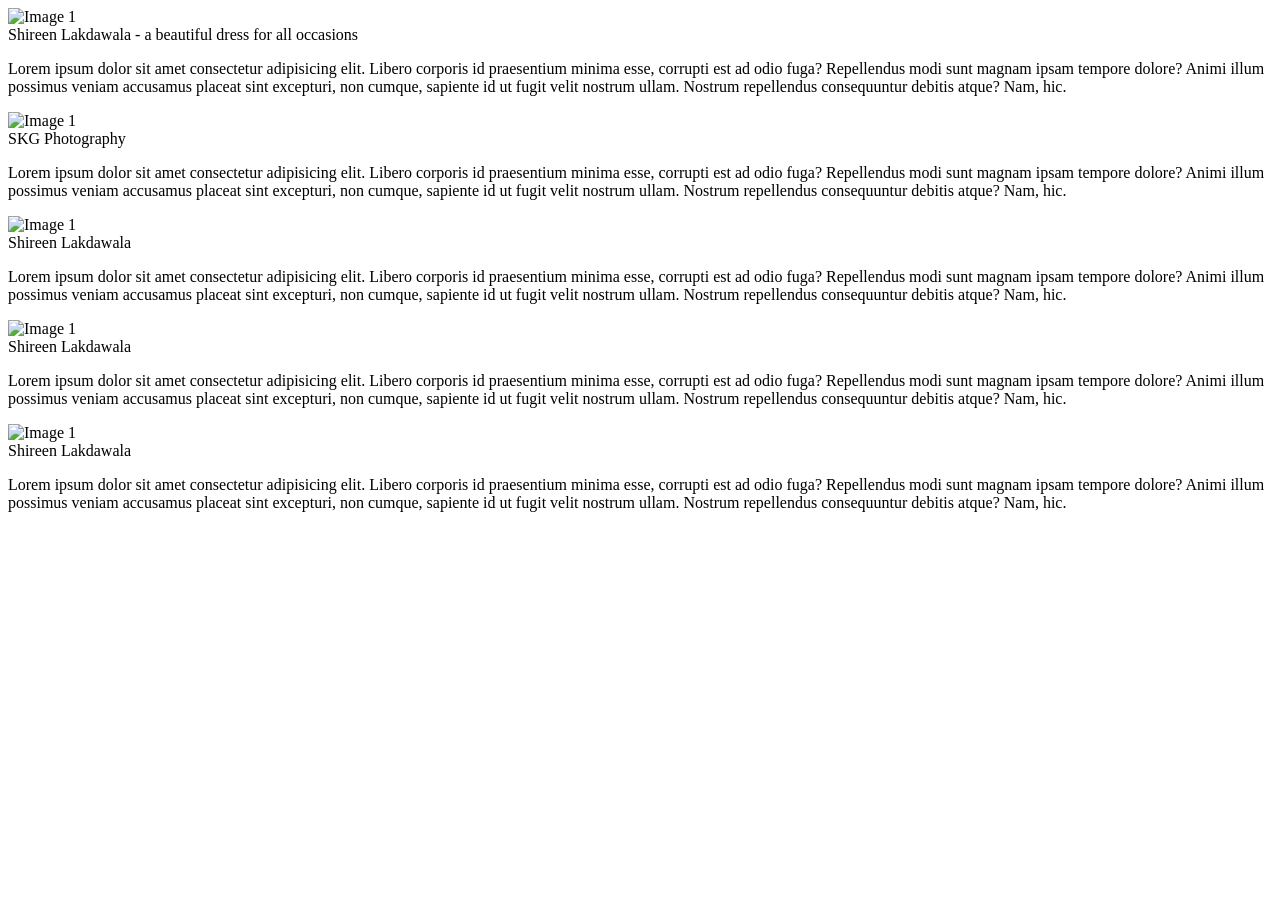
==== sliders/index.html @ 2a23d28c "Create index.html" ====
<!DOCTYPE html>
<html lang="en">
<head>
    <meta charset="UTF-8">
    <meta name="viewport" content="width=device-width, initial-scale=1.0">
    <title>Image Slider</title>
    <link rel="stylesheet" href="styles.css">
</head>
<body>
    <div class="page">
        <div class="image-slider">
            <section>
                <img class="img" src="https://images.unsplash.com/photo-1733731402869-57e0cce24aea?q=80&w=1374&auto=format&fit=crop&ixlib=rb-4.0.3&ixid=M3wxMjA3fDB8MHxwaG90by1wYWdlfHx8fGVufDB8fHx8fA%3D%3D" alt="Image 1">
                <div class="title">Shireen Lakdawala - a beautiful dress for all occasions</div>
                <p class="details">Lorem ipsum dolor sit amet consectetur adipisicing elit. Libero corporis id praesentium minima esse, corrupti est ad odio fuga? Repellendus modi sunt magnam ipsam tempore dolore? Animi illum possimus veniam accusamus placeat sint excepturi, non cumque, sapiente id ut fugit velit nostrum ullam. Nostrum repellendus consequuntur debitis atque? Nam, hic.</p>
            </section>
            <section>
                <img class="img" src="https://images.unsplash.com/photo-1617632680770-ccc5406c42c3?q=80&w=1374&auto=format&fit=crop&ixlib=rb-4.0.3&ixid=M3wxMjA3fDB8MHxwaG90by1wYWdlfHx8fGVufDB8fHx8fA%3D%3D" alt="Image 1">
                <div class="title">SKG Photography</div>
                <p class="details">Lorem ipsum dolor sit amet consectetur adipisicing elit. Libero corporis id praesentium minima esse, corrupti est ad odio fuga? Repellendus modi sunt magnam ipsam tempore dolore? Animi illum possimus veniam accusamus placeat sint excepturi, non cumque, sapiente id ut fugit velit nostrum ullam. Nostrum repellendus consequuntur debitis atque? Nam, hic.</p>
            </section>
            <section>
                <img class="img" src="https://images.unsplash.com/photo-1733731402740-f0fd91bdd5c0?q=80&w=1374&auto=format&fit=crop&ixlib=rb-4.0.3&ixid=M3wxMjA3fDB8MHxwaG90by1wYWdlfHx8fGVufDB8fHx8fA%3D%3D" alt="Image 1">
                <div class="title">Shireen Lakdawala</div>
                <p class="details">Lorem ipsum dolor sit amet consectetur adipisicing elit. Libero corporis id praesentium minima esse, corrupti est ad odio fuga? Repellendus modi sunt magnam ipsam tempore dolore? Animi illum possimus veniam accusamus placeat sint excepturi, non cumque, sapiente id ut fugit velit nostrum ullam. Nostrum repellendus consequuntur debitis atque? Nam, hic.</p>
            </section>
            <section>
                <img class="img" src="https://images.unsplash.com/photo-1733731402537-1b4d678f1191?q=80&w=1374&auto=format&fit=crop&ixlib=rb-4.0.3&ixid=M3wxMjA3fDB8MHxwaG90by1wYWdlfHx8fGVufDB8fHx8fA%3D%3D" alt="Image 1">
                <div class="title">Shireen Lakdawala</div>
                <p class="details">Lorem ipsum dolor sit amet consectetur adipisicing elit. Libero corporis id praesentium minima esse, corrupti est ad odio fuga? Repellendus modi sunt magnam ipsam tempore dolore? Animi illum possimus veniam accusamus placeat sint excepturi, non cumque, sapiente id ut fugit velit nostrum ullam. Nostrum repellendus consequuntur debitis atque? Nam, hic.</p>
            </section>
            <section>
                <img class="img" src="https://images.unsplash.com/photo-1733470381571-c3d082e68457?q=80&w=1374&auto=format&fit=crop&ixlib=rb-4.0.3&ixid=M3wxMjA3fDB8MHxwaG90by1wYWdlfHx8fGVufDB8fHx8fA%3D%3D" alt="Image 1">
                <div class="title">Shireen Lakdawala</div>
                <p class="details">Lorem ipsum dolor sit amet consectetur adipisicing elit. Libero corporis id praesentium minima esse, corrupti est ad odio fuga? Repellendus modi sunt magnam ipsam tempore dolore? Animi illum possimus veniam accusamus placeat sint excepturi, non cumque, sapiente id ut fugit velit nostrum ullam. Nostrum repellendus consequuntur debitis atque? Nam, hic.</p>
            </section>
        </div>
    </div>
    <script src="slider.js"></script>
    <script src="imageSlider.js"></script>
</body>
</html>
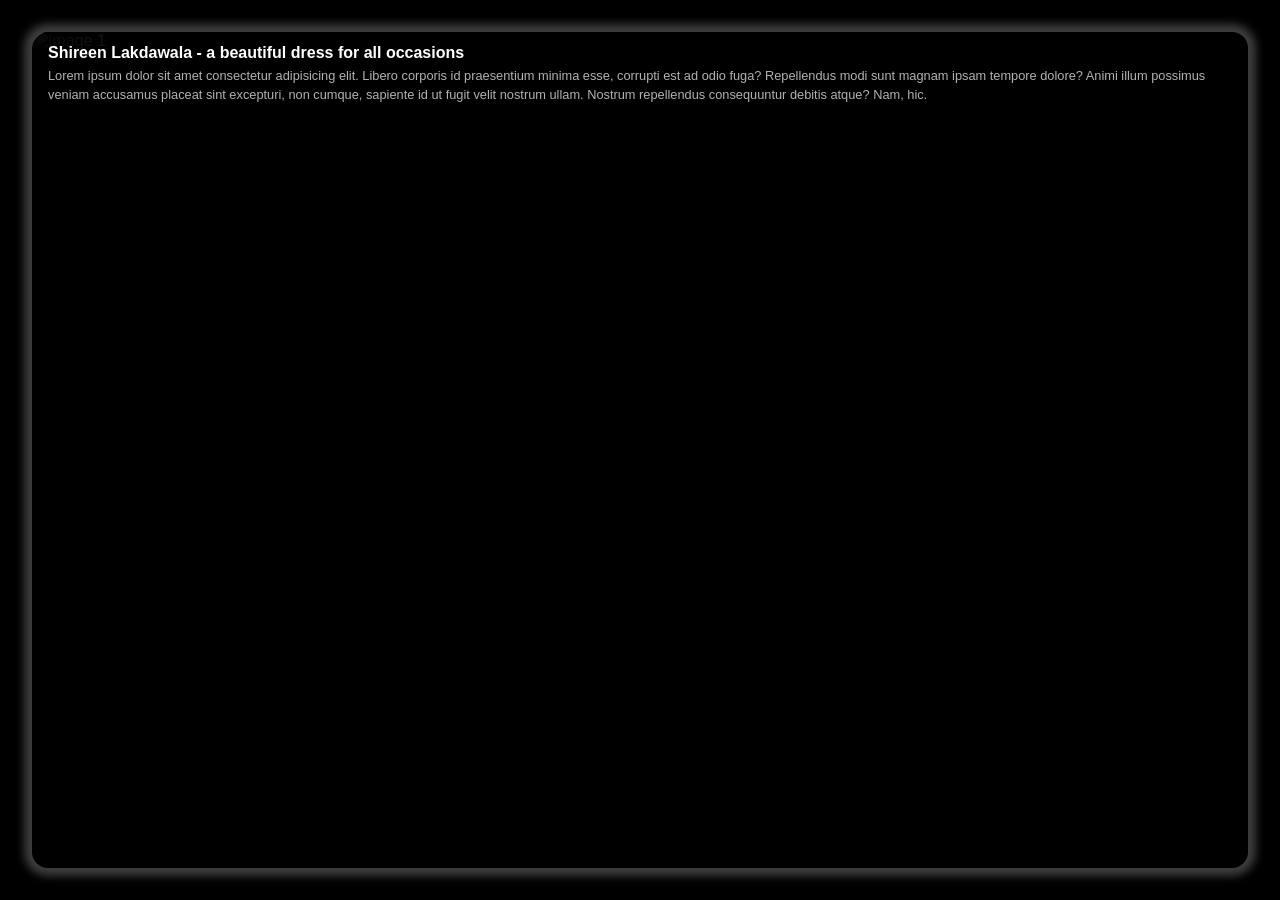
==== commit 25f86e0a: "Add files via upload" ====
--- a/sliders/index.html
+++ b/sliders/index.html
@@ -1,42 +1,43 @@
-<!DOCTYPE html>
-<html lang="en">
-<head>
-    <meta charset="UTF-8">
-    <meta name="viewport" content="width=device-width, initial-scale=1.0">
-    <title>Image Slider</title>
-    <link rel="stylesheet" href="styles.css">
-</head>
-<body>
-    <div class="page">
-        <div class="image-slider">
-            <section>
-                <img class="img" src="https://images.unsplash.com/photo-1733731402869-57e0cce24aea?q=80&w=1374&auto=format&fit=crop&ixlib=rb-4.0.3&ixid=M3wxMjA3fDB8MHxwaG90by1wYWdlfHx8fGVufDB8fHx8fA%3D%3D" alt="Image 1">
-                <div class="title">Shireen Lakdawala - a beautiful dress for all occasions</div>
-                <p class="details">Lorem ipsum dolor sit amet consectetur adipisicing elit. Libero corporis id praesentium minima esse, corrupti est ad odio fuga? Repellendus modi sunt magnam ipsam tempore dolore? Animi illum possimus veniam accusamus placeat sint excepturi, non cumque, sapiente id ut fugit velit nostrum ullam. Nostrum repellendus consequuntur debitis atque? Nam, hic.</p>
-            </section>
-            <section>
-                <img class="img" src="https://images.unsplash.com/photo-1617632680770-ccc5406c42c3?q=80&w=1374&auto=format&fit=crop&ixlib=rb-4.0.3&ixid=M3wxMjA3fDB8MHxwaG90by1wYWdlfHx8fGVufDB8fHx8fA%3D%3D" alt="Image 1">
-                <div class="title">SKG Photography</div>
-                <p class="details">Lorem ipsum dolor sit amet consectetur adipisicing elit. Libero corporis id praesentium minima esse, corrupti est ad odio fuga? Repellendus modi sunt magnam ipsam tempore dolore? Animi illum possimus veniam accusamus placeat sint excepturi, non cumque, sapiente id ut fugit velit nostrum ullam. Nostrum repellendus consequuntur debitis atque? Nam, hic.</p>
-            </section>
-            <section>
-                <img class="img" src="https://images.unsplash.com/photo-1733731402740-f0fd91bdd5c0?q=80&w=1374&auto=format&fit=crop&ixlib=rb-4.0.3&ixid=M3wxMjA3fDB8MHxwaG90by1wYWdlfHx8fGVufDB8fHx8fA%3D%3D" alt="Image 1">
-                <div class="title">Shireen Lakdawala</div>
-                <p class="details">Lorem ipsum dolor sit amet consectetur adipisicing elit. Libero corporis id praesentium minima esse, corrupti est ad odio fuga? Repellendus modi sunt magnam ipsam tempore dolore? Animi illum possimus veniam accusamus placeat sint excepturi, non cumque, sapiente id ut fugit velit nostrum ullam. Nostrum repellendus consequuntur debitis atque? Nam, hic.</p>
-            </section>
-            <section>
-                <img class="img" src="https://images.unsplash.com/photo-1733731402537-1b4d678f1191?q=80&w=1374&auto=format&fit=crop&ixlib=rb-4.0.3&ixid=M3wxMjA3fDB8MHxwaG90by1wYWdlfHx8fGVufDB8fHx8fA%3D%3D" alt="Image 1">
-                <div class="title">Shireen Lakdawala</div>
-                <p class="details">Lorem ipsum dolor sit amet consectetur adipisicing elit. Libero corporis id praesentium minima esse, corrupti est ad odio fuga? Repellendus modi sunt magnam ipsam tempore dolore? Animi illum possimus veniam accusamus placeat sint excepturi, non cumque, sapiente id ut fugit velit nostrum ullam. Nostrum repellendus consequuntur debitis atque? Nam, hic.</p>
-            </section>
-            <section>
-                <img class="img" src="https://images.unsplash.com/photo-1733470381571-c3d082e68457?q=80&w=1374&auto=format&fit=crop&ixlib=rb-4.0.3&ixid=M3wxMjA3fDB8MHxwaG90by1wYWdlfHx8fGVufDB8fHx8fA%3D%3D" alt="Image 1">
-                <div class="title">Shireen Lakdawala</div>
-                <p class="details">Lorem ipsum dolor sit amet consectetur adipisicing elit. Libero corporis id praesentium minima esse, corrupti est ad odio fuga? Repellendus modi sunt magnam ipsam tempore dolore? Animi illum possimus veniam accusamus placeat sint excepturi, non cumque, sapiente id ut fugit velit nostrum ullam. Nostrum repellendus consequuntur debitis atque? Nam, hic.</p>
-            </section>
-        </div>
-    </div>
-    <script src="slider.js"></script>
-    <script src="imageSlider.js"></script>
-</body>
-</html>
+<!DOCTYPE html>
+<html lang="en">
+<head>
+    <meta charset="UTF-8">
+    <meta name="viewport" content="width=device-width, initial-scale=1.0">
+    <title>Image Slider</title>
+    <link rel="manifest" href="manifest.json">
+    <link rel="stylesheet" href="styles.css">
+</head>
+<body>
+    <div class="page">
+        <div class="image-slider">
+            <section>
+                <img class="img" src="https://images.unsplash.com/photo-1733731402869-57e0cce24aea?q=80&w=1374&auto=format&fit=crop&ixlib=rb-4.0.3&ixid=M3wxMjA3fDB8MHxwaG90by1wYWdlfHx8fGVufDB8fHx8fA%3D%3D" alt="Image 1">
+                <div class="title">Shireen Lakdawala - a beautiful dress for all occasions</div>
+                <p class="details">Lorem ipsum dolor sit amet consectetur adipisicing elit. Libero corporis id praesentium minima esse, corrupti est ad odio fuga? Repellendus modi sunt magnam ipsam tempore dolore? Animi illum possimus veniam accusamus placeat sint excepturi, non cumque, sapiente id ut fugit velit nostrum ullam. Nostrum repellendus consequuntur debitis atque? Nam, hic.</p>
+            </section>
+            <section>
+                <img class="img" src="https://images.unsplash.com/photo-1617632680770-ccc5406c42c3?q=80&w=1374&auto=format&fit=crop&ixlib=rb-4.0.3&ixid=M3wxMjA3fDB8MHxwaG90by1wYWdlfHx8fGVufDB8fHx8fA%3D%3D" alt="Image 1">
+                <div class="title">SKG Photography</div>
+                <p class="details">Lorem ipsum dolor sit amet consectetur adipisicing elit. Libero corporis id praesentium minima esse, corrupti est ad odio fuga? Repellendus modi sunt magnam ipsam tempore dolore? Animi illum possimus veniam accusamus placeat sint excepturi, non cumque, sapiente id ut fugit velit nostrum ullam. Nostrum repellendus consequuntur debitis atque? Nam, hic.</p>
+            </section>
+            <section>
+                <img class="img" src="https://images.unsplash.com/photo-1733731402740-f0fd91bdd5c0?q=80&w=1374&auto=format&fit=crop&ixlib=rb-4.0.3&ixid=M3wxMjA3fDB8MHxwaG90by1wYWdlfHx8fGVufDB8fHx8fA%3D%3D" alt="Image 1">
+                <div class="title">Shireen Lakdawala</div>
+                <p class="details">Lorem ipsum dolor sit amet consectetur adipisicing elit. Libero corporis id praesentium minima esse, corrupti est ad odio fuga? Repellendus modi sunt magnam ipsam tempore dolore? Animi illum possimus veniam accusamus placeat sint excepturi, non cumque, sapiente id ut fugit velit nostrum ullam. Nostrum repellendus consequuntur debitis atque? Nam, hic.</p>
+            </section>
+            <section>
+                <img class="img" src="https://images.unsplash.com/photo-1733731402537-1b4d678f1191?q=80&w=1374&auto=format&fit=crop&ixlib=rb-4.0.3&ixid=M3wxMjA3fDB8MHxwaG90by1wYWdlfHx8fGVufDB8fHx8fA%3D%3D" alt="Image 1">
+                <div class="title">Shireen Lakdawala</div>
+                <p class="details">Lorem ipsum dolor sit amet consectetur adipisicing elit. Libero corporis id praesentium minima esse, corrupti est ad odio fuga? Repellendus modi sunt magnam ipsam tempore dolore? Animi illum possimus veniam accusamus placeat sint excepturi, non cumque, sapiente id ut fugit velit nostrum ullam. Nostrum repellendus consequuntur debitis atque? Nam, hic.</p>
+            </section>
+            <section>
+                <img class="img" src="https://images.unsplash.com/photo-1733470381571-c3d082e68457?q=80&w=1374&auto=format&fit=crop&ixlib=rb-4.0.3&ixid=M3wxMjA3fDB8MHxwaG90by1wYWdlfHx8fGVufDB8fHx8fA%3D%3D" alt="Image 1">
+                <div class="title">Shireen Lakdawala</div>
+                <p class="details">Lorem ipsum dolor sit amet consectetur adipisicing elit. Libero corporis id praesentium minima esse, corrupti est ad odio fuga? Repellendus modi sunt magnam ipsam tempore dolore? Animi illum possimus veniam accusamus placeat sint excepturi, non cumque, sapiente id ut fugit velit nostrum ullam. Nostrum repellendus consequuntur debitis atque? Nam, hic.</p>
+            </section>
+        </div>
+    </div>
+    <script src="slider.js"></script>
+    <script src="imageSlider.js"></script>
+</body>
+</html>
--- a/sliders/styles.css
+++ b/sliders/styles.css
@@ -0,0 +1,28 @@
+* { margin:0; padding:0; box-sizing: border-box; }
+body { font-family: Inter, sans-serif; font-size: 16px }
+.page { width:100vw; height: 100vh; display: flex; place-content: center; place-items: center; background-color: #000; color: #eee; padding: 2rem; }
+.image-slider { position: relative; box-shadow: 0 0 8px 8px #9996; width: 100%; height: 100%; overflow: hidden; overflow-y: auto; border-radius: 1rem }
+.image-slider section { position: absolute; visibility: collapse;}
+.image-slider section .img { display: block; width: 100%; object-fit: contain; user-select: none; pointer-events: none; }
+.image-slider section .title { position: absolute; top: 0; background-image: linear-gradient(45deg, black, transparent); width: 100%; padding: 0.75rem 1rem; color: white; font-weight: bold; }
+.image-slider section .details { font-size: 0.8rem; line-height: 1.2rem; margin: 1rem; opacity: 0.75;}
+
+.image-slider::-webkit-scrollbar {
+    width: 0px;
+    height: 0px;
+    background-color: transparent;
+}
+
+.slideLeft { animation: slide-in 300ms ease-in-out forwards; }
+
+@keyframes slide-in {
+    from { transform: translateX(100%); opacity: 0; visibility: collapse;}
+    to { transform: translateX(0); opacity: 1; visibility: visible;}
+}
+
+.slideRight { animation: slide-out 300ms ease-in-out forwards; }
+
+@keyframes slide-out {
+    from { transform: translateX(-100%); opacity: 0; visibility: collapse;}
+    to { transform: translateX(0); opacity: 1; visibility: visible;}
+}
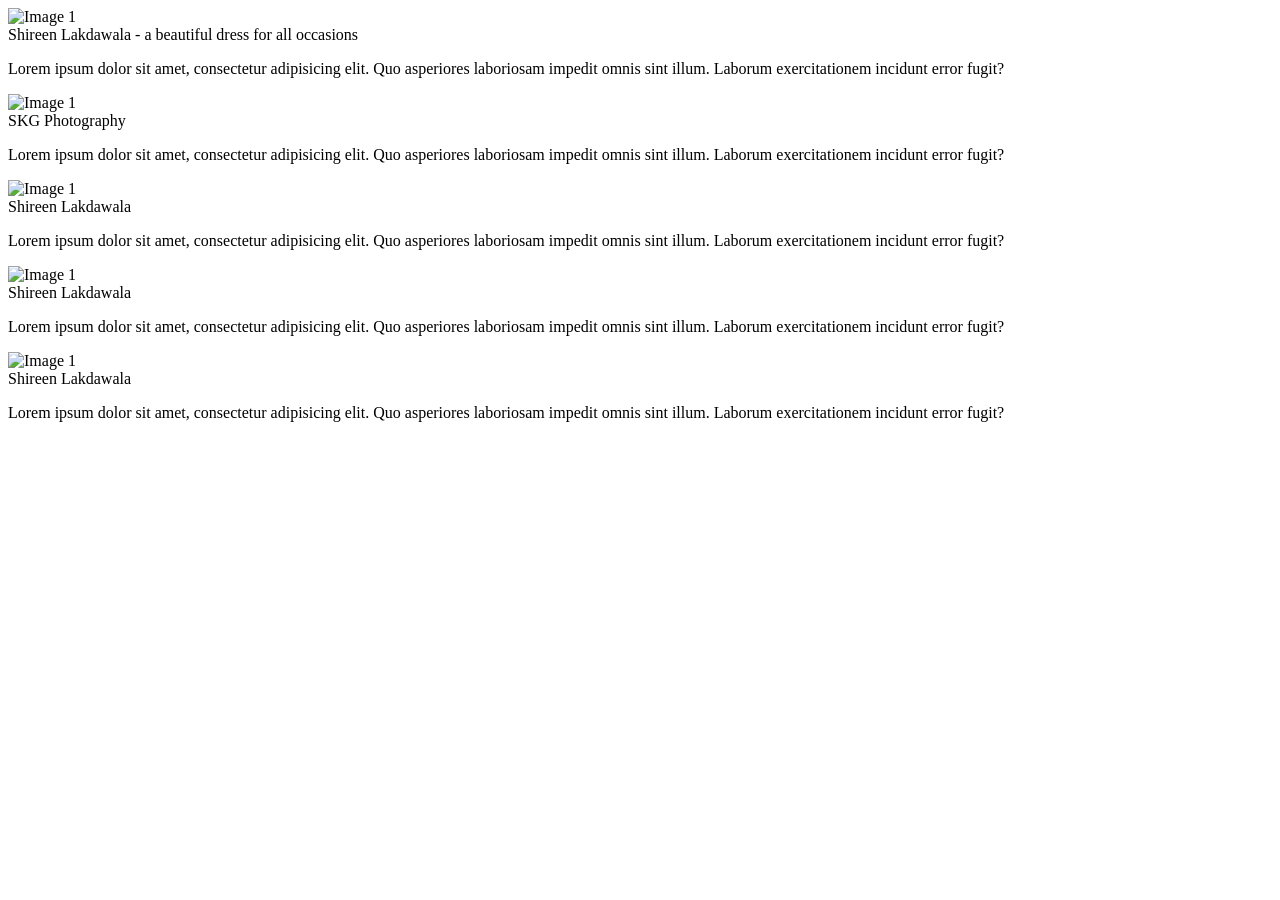
==== commit 626dd4ba: "Add files via upload" ====
--- a/sliders/index.html
+++ b/sliders/index.html
@@ -4,6 +4,7 @@
     <meta charset="UTF-8">
     <meta name="viewport" content="width=device-width, initial-scale=1.0">
     <title>Image Slider</title>
+    <base href="/TailwindLike/sliders" />
     <link rel="manifest" href="manifest.json">
     <link rel="stylesheet" href="styles.css">
 </head>
@@ -13,27 +14,27 @@
             <section>
                 <img class="img" src="https://images.unsplash.com/photo-1733731402869-57e0cce24aea?q=80&w=1374&auto=format&fit=crop&ixlib=rb-4.0.3&ixid=M3wxMjA3fDB8MHxwaG90by1wYWdlfHx8fGVufDB8fHx8fA%3D%3D" alt="Image 1">
                 <div class="title">Shireen Lakdawala - a beautiful dress for all occasions</div>
-                <p class="details">Lorem ipsum dolor sit amet consectetur adipisicing elit. Libero corporis id praesentium minima esse, corrupti est ad odio fuga? Repellendus modi sunt magnam ipsam tempore dolore? Animi illum possimus veniam accusamus placeat sint excepturi, non cumque, sapiente id ut fugit velit nostrum ullam. Nostrum repellendus consequuntur debitis atque? Nam, hic.</p>
+                <p class="details">Lorem ipsum dolor sit amet, consectetur adipisicing elit. Quo asperiores laboriosam impedit omnis sint illum. Laborum exercitationem incidunt error fugit?</p>
             </section>
             <section>
                 <img class="img" src="https://images.unsplash.com/photo-1617632680770-ccc5406c42c3?q=80&w=1374&auto=format&fit=crop&ixlib=rb-4.0.3&ixid=M3wxMjA3fDB8MHxwaG90by1wYWdlfHx8fGVufDB8fHx8fA%3D%3D" alt="Image 1">
                 <div class="title">SKG Photography</div>
-                <p class="details">Lorem ipsum dolor sit amet consectetur adipisicing elit. Libero corporis id praesentium minima esse, corrupti est ad odio fuga? Repellendus modi sunt magnam ipsam tempore dolore? Animi illum possimus veniam accusamus placeat sint excepturi, non cumque, sapiente id ut fugit velit nostrum ullam. Nostrum repellendus consequuntur debitis atque? Nam, hic.</p>
+                <p class="details">Lorem ipsum dolor sit amet, consectetur adipisicing elit. Quo asperiores laboriosam impedit omnis sint illum. Laborum exercitationem incidunt error fugit?</p>
             </section>
             <section>
                 <img class="img" src="https://images.unsplash.com/photo-1733731402740-f0fd91bdd5c0?q=80&w=1374&auto=format&fit=crop&ixlib=rb-4.0.3&ixid=M3wxMjA3fDB8MHxwaG90by1wYWdlfHx8fGVufDB8fHx8fA%3D%3D" alt="Image 1">
                 <div class="title">Shireen Lakdawala</div>
-                <p class="details">Lorem ipsum dolor sit amet consectetur adipisicing elit. Libero corporis id praesentium minima esse, corrupti est ad odio fuga? Repellendus modi sunt magnam ipsam tempore dolore? Animi illum possimus veniam accusamus placeat sint excepturi, non cumque, sapiente id ut fugit velit nostrum ullam. Nostrum repellendus consequuntur debitis atque? Nam, hic.</p>
+                <p class="details">Lorem ipsum dolor sit amet, consectetur adipisicing elit. Quo asperiores laboriosam impedit omnis sint illum. Laborum exercitationem incidunt error fugit?</p>
             </section>
             <section>
                 <img class="img" src="https://images.unsplash.com/photo-1733731402537-1b4d678f1191?q=80&w=1374&auto=format&fit=crop&ixlib=rb-4.0.3&ixid=M3wxMjA3fDB8MHxwaG90by1wYWdlfHx8fGVufDB8fHx8fA%3D%3D" alt="Image 1">
                 <div class="title">Shireen Lakdawala</div>
-                <p class="details">Lorem ipsum dolor sit amet consectetur adipisicing elit. Libero corporis id praesentium minima esse, corrupti est ad odio fuga? Repellendus modi sunt magnam ipsam tempore dolore? Animi illum possimus veniam accusamus placeat sint excepturi, non cumque, sapiente id ut fugit velit nostrum ullam. Nostrum repellendus consequuntur debitis atque? Nam, hic.</p>
+                <p class="details">Lorem ipsum dolor sit amet, consectetur adipisicing elit. Quo asperiores laboriosam impedit omnis sint illum. Laborum exercitationem incidunt error fugit?</p>
             </section>
             <section>
                 <img class="img" src="https://images.unsplash.com/photo-1733470381571-c3d082e68457?q=80&w=1374&auto=format&fit=crop&ixlib=rb-4.0.3&ixid=M3wxMjA3fDB8MHxwaG90by1wYWdlfHx8fGVufDB8fHx8fA%3D%3D" alt="Image 1">
                 <div class="title">Shireen Lakdawala</div>
-                <p class="details">Lorem ipsum dolor sit amet consectetur adipisicing elit. Libero corporis id praesentium minima esse, corrupti est ad odio fuga? Repellendus modi sunt magnam ipsam tempore dolore? Animi illum possimus veniam accusamus placeat sint excepturi, non cumque, sapiente id ut fugit velit nostrum ullam. Nostrum repellendus consequuntur debitis atque? Nam, hic.</p>
+                <p class="details">Lorem ipsum dolor sit amet, consectetur adipisicing elit. Quo asperiores laboriosam impedit omnis sint illum. Laborum exercitationem incidunt error fugit?</p>
             </section>
         </div>
     </div>
--- a/sliders/styles.css
+++ b/sliders/styles.css
@@ -1,9 +1,9 @@
 * { margin:0; padding:0; box-sizing: border-box; }
 body { font-family: Inter, sans-serif; font-size: 16px }
-.page { width:100vw; height: 100vh; display: flex; place-content: center; place-items: center; background-color: #000; color: #eee; padding: 2rem; }
+.page { width:100vw; height: 100vh; display: flex; place-content: center; place-items: center; background-color: #000; color: #eee; padding: 1rem; }
 .image-slider { position: relative; box-shadow: 0 0 8px 8px #9996; width: 100%; height: 100%; overflow: hidden; overflow-y: auto; border-radius: 1rem }
 .image-slider section { position: absolute; visibility: collapse;}
-.image-slider section .img { display: block; width: 100%; object-fit: contain; user-select: none; pointer-events: none; }
+.image-slider section .img { display: block; width:100%; height: 100%; object-fit: cover; user-select: none; pointer-events: none; }
 .image-slider section .title { position: absolute; top: 0; background-image: linear-gradient(45deg, black, transparent); width: 100%; padding: 0.75rem 1rem; color: white; font-weight: bold; }
 .image-slider section .details { font-size: 0.8rem; line-height: 1.2rem; margin: 1rem; opacity: 0.75;}
 
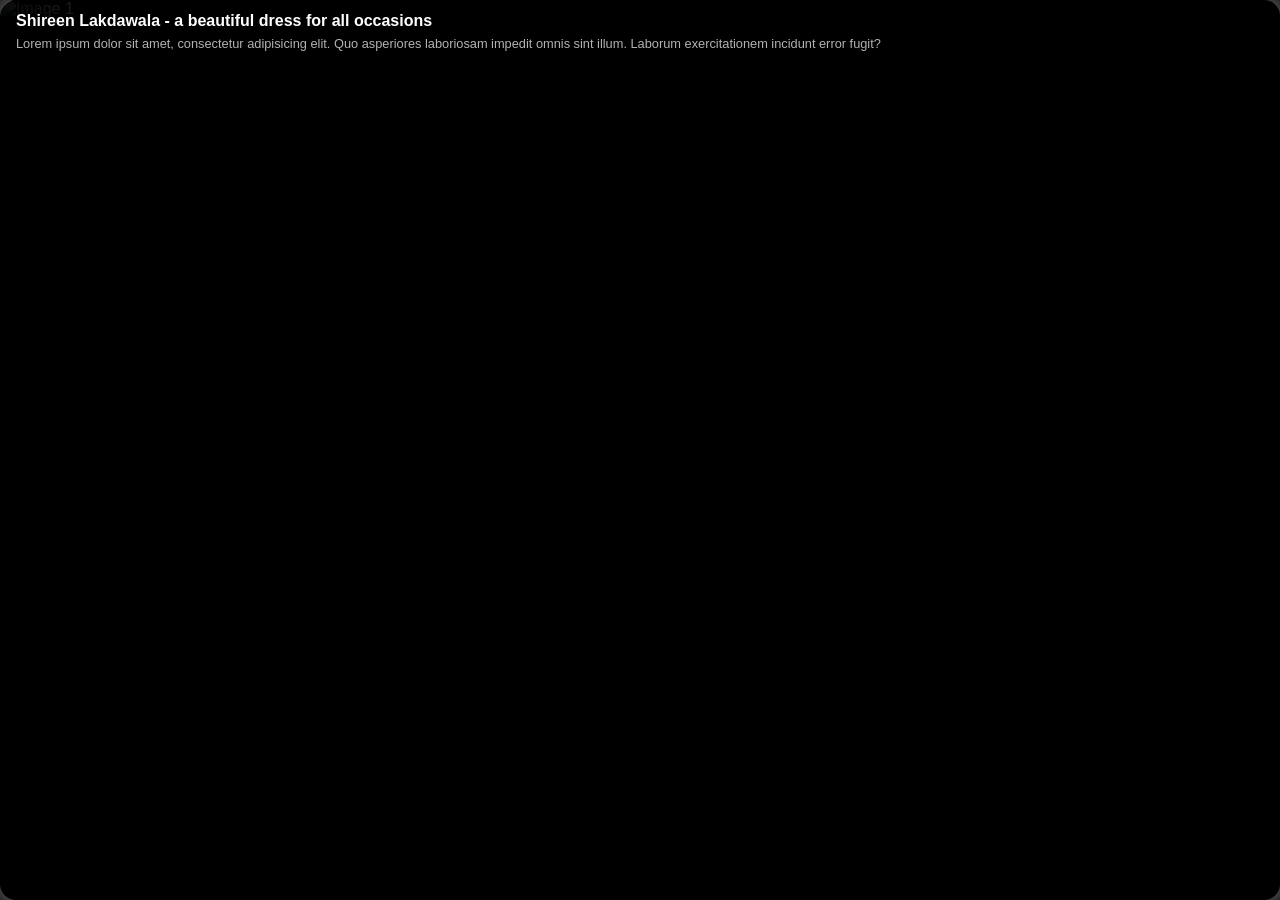
==== commit 5a8cfdb1: "update" ====
--- a/sliders/index.html
+++ b/sliders/index.html
@@ -4,7 +4,7 @@
     <meta charset="UTF-8">
     <meta name="viewport" content="width=device-width, initial-scale=1.0">
     <title>Image Slider</title>
-    <base href="/TailwindLike/sliders" />
+    <base href="." />
     <link rel="manifest" href="manifest.json">
     <link rel="stylesheet" href="styles.css">
 </head>
--- a/sliders/styles.css
+++ b/sliders/styles.css
@@ -1,6 +1,6 @@
 * { margin:0; padding:0; box-sizing: border-box; }
 body { font-family: Inter, sans-serif; font-size: 16px }
-.page { width:100vw; height: 100vh; display: flex; place-content: center; place-items: center; background-color: #000; color: #eee; padding: 1rem; }
+.page { width:100vw; height: 100vh; display: flex; place-content: center; place-items: center; background-color: #000; color: #eee }
 .image-slider { position: relative; box-shadow: 0 0 8px 8px #9996; width: 100%; height: 100%; overflow: hidden; overflow-y: auto; border-radius: 1rem }
 .image-slider section { position: absolute; visibility: collapse;}
 .image-slider section .img { display: block; width:100%; height: 100%; object-fit: cover; user-select: none; pointer-events: none; }
